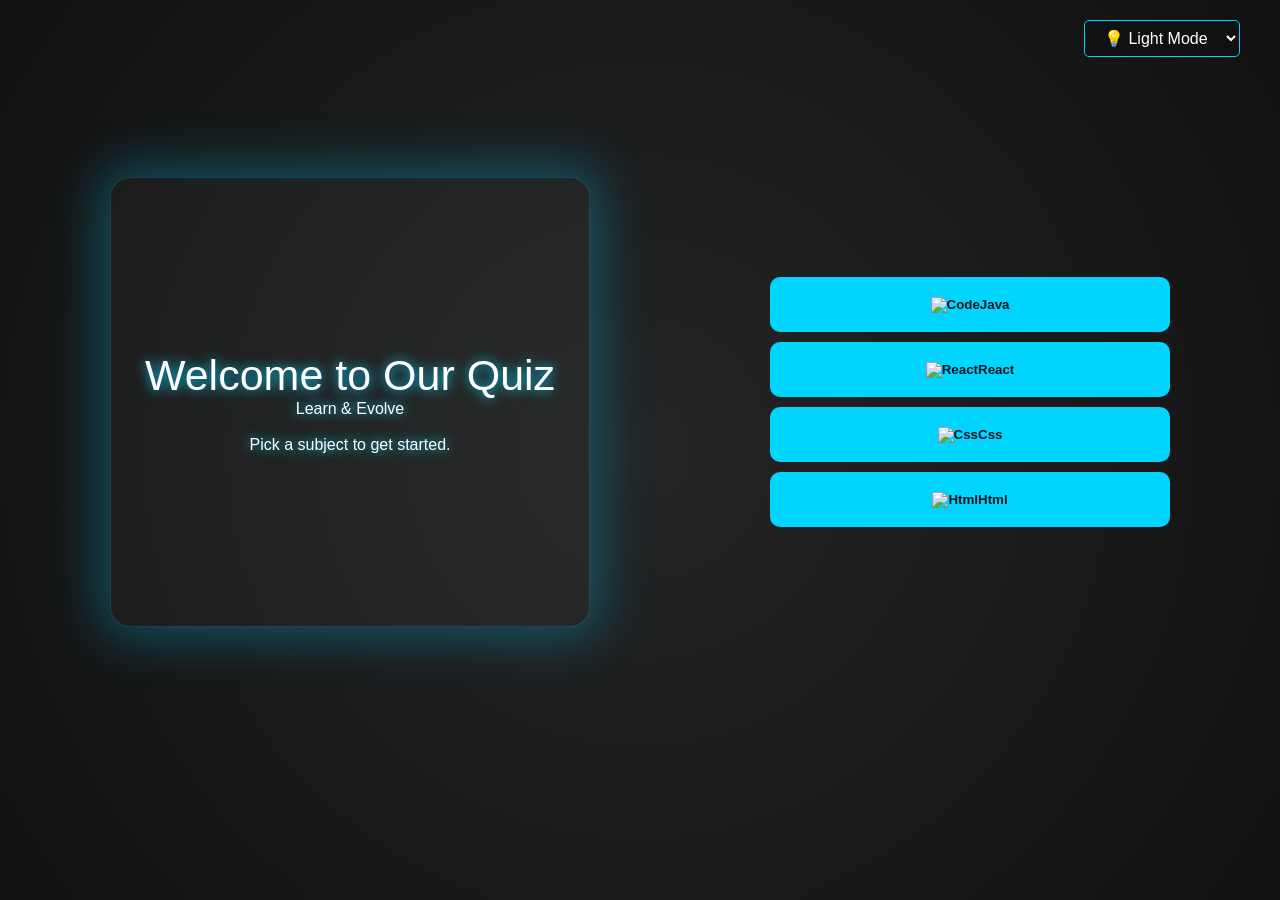
==== index.html @ b40d82ca "Version 1" ====
<!DOCTYPE html>
<html lang="en">

<head>
    <meta charset="UTF-8">
    <meta name="viewport" content="width=device-width, initial-scale=1.0">
    <title>Document</title>
    <link rel="stylesheet" href="index.css">
</head>

<body>
    <nav>
        <label>
            <select name="mode" class="dropdown">
                <option value="Light" class="option">💡 Light Mode</option>
                <option value="Dark" class ="option">🌙 Dark Mode</option>
            </select>
        </label>
    </nav>  
    <main>
        <div class ="mainbox">
            <div class="t1">Welcome to Our Quiz</div>
            <div class="boldtext"><stron>Learn & Evolve</strong></div>
                <div class="txt2"><br>Pick a subject to get started.</div>
        </div>
        
        <div class="container">
            
                <button class=" btn button1"><img src="https://rainsaxfrontend-mentor-projects.github.io/frontend-quiz-app/assets/images/icon-js.svg" alt="Code" class="img1"> Java </button>
            
                <button class=" btn button2"> <img src="https://rainsaxfrontend-mentor-projects.github.io/frontend-quiz-app/assets/images/icon-accessibility.svg" alt="React" class="img2">React</button>
            
            
                <button class="btn button3"><img src=" https://rainsaxfrontend-mentor-projects.github.io/frontend-quiz-app/assets/images/icon-css.svg" alt="Css" class="img3"> Css</button>
           
            
                <button class="btn button4"><img src="https://rainsaxfrontend-mentor-projects.github.io/frontend-quiz-app/assets/images/icon-html.svg" alt="Html" class=""> Html</button>

                
            
        </div>
    </main>

    <script src="index.js"></script>
</body>

</html>
---- index.css ----
:root {
    --backgroundcolor: radial-gradient(circle, #2c3e50 0%, #000000 100%);
    --darkbackgroundcolor: radial-gradient(circle, #232526 0%, #111111 100%);
    --accent-glow: #00d4ff;
    --accent-hover: #008fb3;
    --text-main: #ffffff;
    --btn-text: #05161a;
}

* {
    margin: 0px;
    padding: 0px;
    box-sizing: border-box;
}

body {
    background: var(--darkbackgroundcolor);
    background-attachment: fixed;
    min-height: 100vh;
    font-family: 'Segoe UI', sans-serif; 
}
nav {
    display: flex;
    justify-content: flex-end;
    padding: 20px 40px;
}

.dropdown {
    color: var(--text-main);
    background: #111; 
    border: 1px solid var(--accent-glow);
    border-radius: 5px;
    padding: 8px 15px;
    font-size: 1rem;
    cursor: pointer;
    outline: none;
    transition: 0.3s;
}

.dropdown:hover {
    box-shadow: 0 0 10px var(--accent-glow);
}


main {
    display: flex;
    justify-content: space-around; 
    align-items: center;
    margin-top: 80px;
    flex-wrap: wrap; 
    padding: 0 20px;

    
}

.mainbox {
    border: 1px solid rgba(0, 212, 255, 0.2);
    box-shadow: 0px 0px 50px 10px rgba(0, 212, 255, 0.3);
    min-height: 50vh; 
    display: flex;
    justify-content: center;
    align-items: center;
    flex-direction: column;
    border-radius: 20px;
    transition: all 0.3s ease-in-out;
    width: 90%; 
    max-width: 480px; 
    background: rgba(255, 255, 255, 0.03); 
    margin: 20px; 
    animation: slideIn 0.8s ease-out forwards;
}

.mainbox:hover {
    transform: translateY(-5px) scale(1.02); 
    box-shadow: 0px 0px 60px 20px rgba(0, 212, 255, 0.5);
}

.boldtext, .t1, .txt2 {
    color: var(--text-main);
    text-shadow: var(--accent-glow) 0 0 12px;
    text-align: center;
    padding: 0 15px;
}

.t1 { font-size: clamp(2rem, 5vw, 43px); } 


.container {
    display: flex;
    flex-direction: column;
    justify-content: center;
    align-items: center;
    width: 90%;
    max-width: 400px;
    gap: 10px;
    margin: 20px;
}

.btn {
    display: flex;
    width: 100%; 
    height: 55px;
    justify-content: center;
    align-items: center;
    border-radius: 10px;
    background-color: var(--accent-glow);
    color: var(--btn-text);
    font-weight: bold;
    border: none;
    transition: all 0.2s ease-in-out;

}

.btn:hover {
    cursor: pointer;
    background-color: var(--accent-hover);
    color: white;
    box-shadow: 0px 0px 30px var(--accent-glow);
}

/* --- ANIMATIONS --- */
.button1 { animation: wooble1 3s linear infinite; }
.button2 { animation: wooble1 3s linear 0.4s infinite; }
.button3 { animation: wooble1 3s linear 0.8s infinite; }
.button4 { animation: wooble1 3s linear 1.2s infinite; }

@keyframes wooble1 {
    0%, 50%, 100% 
    { transform: translateX(0px); }
    25% 
    { transform: translateX(10px); }
    75% 
    { transform: translateX(-10px); }
}


@media (max-width: 1000px) {
    main {
        margin-top: 50px;
        flex-direction: column; 
    }
    
    .mainbox, .container {
        margin: 20px 0;
        width: 95%; 
    }
}


@keyframes slideIn {
    0% {
        transform: translateX(-100px);
        opacity: 0;
    }
    100% {
        transform: translateX(0);
        opacity: 1;
    }
}
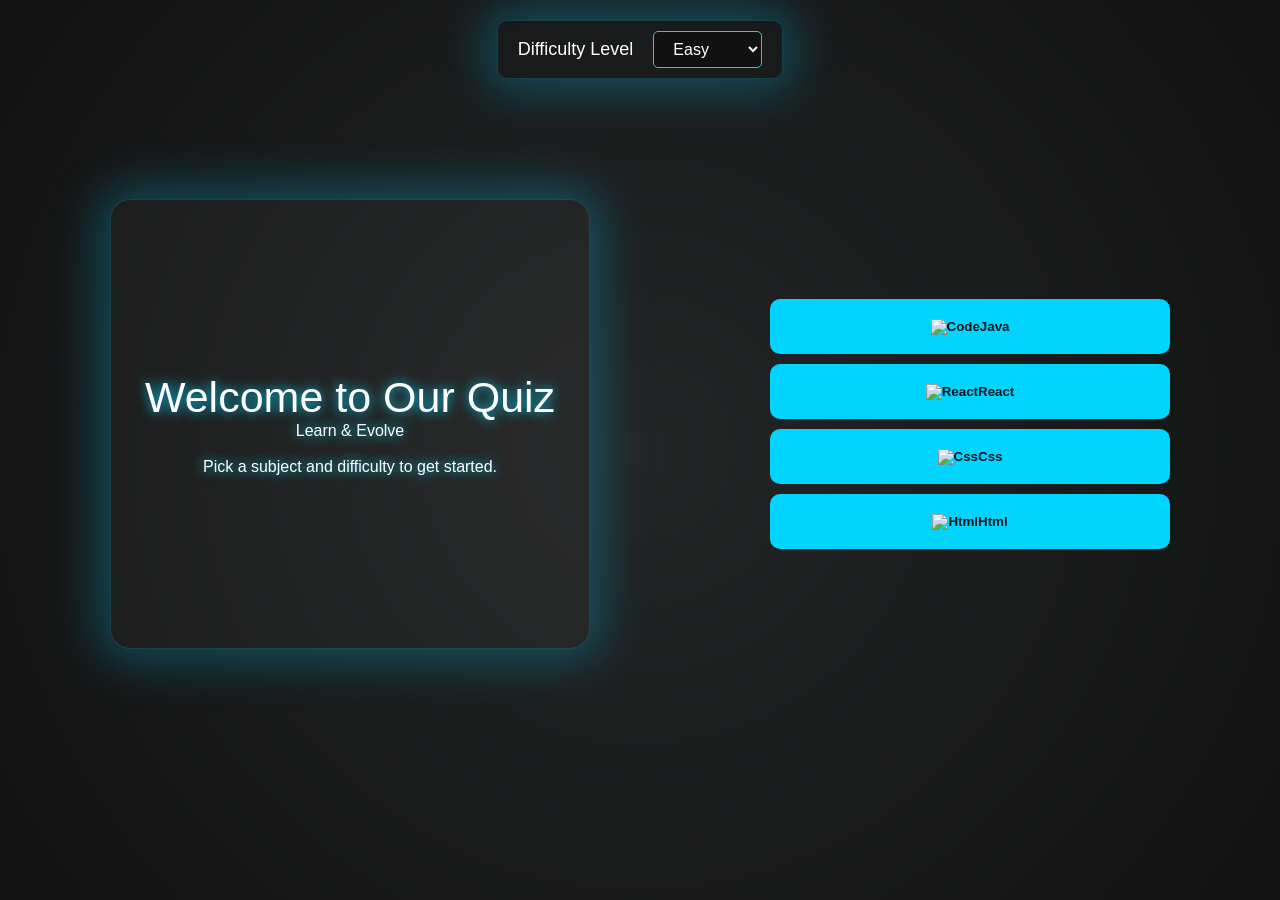
==== commit 31a7228b: "Add quiz page" ====
--- a/index.html
+++ b/index.html
@@ -1,47 +1,64 @@
-<!DOCTYPE html>
-<html lang="en">
-
-<head>
-    <meta charset="UTF-8">
-    <meta name="viewport" content="width=device-width, initial-scale=1.0">
-    <title>Document</title>
-    <link rel="stylesheet" href="index.css">
-</head>
-
-<body>
-    <nav>
-        <label>
-            <select name="mode" class="dropdown">
-                <option value="Light" class="option">💡 Light Mode</option>
-                <option value="Dark" class ="option">🌙 Dark Mode</option>
-            </select>
-        </label>
-    </nav>  
-    <main>
-        <div class ="mainbox">
-            <div class="t1">Welcome to Our Quiz</div>
-            <div class="boldtext"><stron>Learn & Evolve</strong></div>
-                <div class="txt2"><br>Pick a subject to get started.</div>
-        </div>
-        
-        <div class="container">
-            
-                <button class=" btn button1"><img src="https://rainsaxfrontend-mentor-projects.github.io/frontend-quiz-app/assets/images/icon-js.svg" alt="Code" class="img1"> Java </button>
-            
-                <button class=" btn button2"> <img src="https://rainsaxfrontend-mentor-projects.github.io/frontend-quiz-app/assets/images/icon-accessibility.svg" alt="React" class="img2">React</button>
-            
-            
-                <button class="btn button3"><img src=" https://rainsaxfrontend-mentor-projects.github.io/frontend-quiz-app/assets/images/icon-css.svg" alt="Css" class="img3"> Css</button>
-           
-            
-                <button class="btn button4"><img src="https://rainsaxfrontend-mentor-projects.github.io/frontend-quiz-app/assets/images/icon-html.svg" alt="Html" class=""> Html</button>
-
-                
-            
-        </div>
-    </main>
-
-    <script src="index.js"></script>
-</body>
-
+<!DOCTYPE html>
+<html lang="en">
+
+<head>
+    <meta charset="UTF-8">
+    <meta name="viewport" content="width=device-width, initial-scale=1.0">
+    <title>Document</title>
+    <link rel="stylesheet" href="index.css">
+</head>
+
+<body>
+    <nav>
+
+        <div class="nav-container">
+            <div class="difficulty-level">
+                <div class="text-nav">
+                    <!-- <p class="tex">Difficulty Level</p> -->
+                     <label for="difficulty" class="text-nav">Difficulty Level</label>
+                </div>
+                <div>
+                    <label>
+                        <select name="difficultyOfQuiz" class="dropdown">
+                            <!-- <option value="">Select Difficulty</option> -->
+                            <option value="Easy" class="option">Easy</option>
+                            <option value="Medium" class ="option">Medium</option>
+                            <option value="Hard" class ="option">Hard</option>
+                        </select>
+                        <!-- <select name="mode" class="dropdown">
+                            <option value="Light" class="option">💡 Light Mode</option>
+                            <option value="Dark" class ="option">🌙 Dark Mode</option>
+                        </select> -->
+                    </label>
+                </div>
+            </div>
+        </div>
+
+    </nav>  
+    <main>
+        <div class ="mainbox">
+            <div class="t1">Welcome to Our Quiz</div>
+            <div class="boldtext"><stron>Learn & Evolve</strong></div>
+                <div class="txt2"><br>Pick a subject and difficulty to get started.</div>
+        </div>
+        
+        <div class="container">
+                <button class=" btn button1"><img src="https://rainsaxfrontend-mentor-projects.github.io/frontend-quiz-app/assets/images/icon-js.svg" alt="Code" class="img1"> Java </button>
+            
+                <button class=" btn button2"> <img src="https://rainsaxfrontend-mentor-projects.github.io/frontend-quiz-app/assets/images/icon-accessibility.svg" alt="React" class="img2">React</button>
+            
+            
+                <button class="btn button3"><img src=" https://rainsaxfrontend-mentor-projects.github.io/frontend-quiz-app/assets/images/icon-css.svg" alt="Css" class="img3"> Css</button>
+           
+            
+                <button class="btn button4"><img src="https://rainsaxfrontend-mentor-projects.github.io/frontend-quiz-app/assets/images/icon-html.svg" alt="Html" class=""> Html</button>
+
+                
+            
+        </div>
+    </main>
+
+    <script src="index.js"></script>
+</body>
+
 </html>
--- a/index.css
+++ b/index.css
@@ -1,159 +1,209 @@
-:root {
-    --backgroundcolor: radial-gradient(circle, #2c3e50 0%, #000000 100%);
-    --darkbackgroundcolor: radial-gradient(circle, #232526 0%, #111111 100%);
-    --accent-glow: #00d4ff;
-    --accent-hover: #008fb3;
-    --text-main: #ffffff;
-    --btn-text: #05161a;
-}
-
-* {
-    margin: 0px;
-    padding: 0px;
-    box-sizing: border-box;
-}
-
-body {
-    background: var(--darkbackgroundcolor);
-    background-attachment: fixed;
-    min-height: 100vh;
-    font-family: 'Segoe UI', sans-serif; 
-}
-nav {
-    display: flex;
-    justify-content: flex-end;
-    padding: 20px 40px;
-}
-
-.dropdown {
-    color: var(--text-main);
-    background: #111; 
-    border: 1px solid var(--accent-glow);
-    border-radius: 5px;
-    padding: 8px 15px;
-    font-size: 1rem;
-    cursor: pointer;
-    outline: none;
-    transition: 0.3s;
-}
-
-.dropdown:hover {
-    box-shadow: 0 0 10px var(--accent-glow);
-}
-
-
-main {
-    display: flex;
-    justify-content: space-around; 
-    align-items: center;
-    margin-top: 80px;
-    flex-wrap: wrap; 
-    padding: 0 20px;
-
-    
-}
-
-.mainbox {
-    border: 1px solid rgba(0, 212, 255, 0.2);
-    box-shadow: 0px 0px 50px 10px rgba(0, 212, 255, 0.3);
-    min-height: 50vh; 
-    display: flex;
-    justify-content: center;
-    align-items: center;
-    flex-direction: column;
-    border-radius: 20px;
-    transition: all 0.3s ease-in-out;
-    width: 90%; 
-    max-width: 480px; 
-    background: rgba(255, 255, 255, 0.03); 
-    margin: 20px; 
-    animation: slideIn 0.8s ease-out forwards;
-}
-
-.mainbox:hover {
-    transform: translateY(-5px) scale(1.02); 
-    box-shadow: 0px 0px 60px 20px rgba(0, 212, 255, 0.5);
-}
-
-.boldtext, .t1, .txt2 {
-    color: var(--text-main);
-    text-shadow: var(--accent-glow) 0 0 12px;
-    text-align: center;
-    padding: 0 15px;
-}
-
-.t1 { font-size: clamp(2rem, 5vw, 43px); } 
-
-
-.container {
-    display: flex;
-    flex-direction: column;
-    justify-content: center;
-    align-items: center;
-    width: 90%;
-    max-width: 400px;
-    gap: 10px;
-    margin: 20px;
-}
-
-.btn {
-    display: flex;
-    width: 100%; 
-    height: 55px;
-    justify-content: center;
-    align-items: center;
-    border-radius: 10px;
-    background-color: var(--accent-glow);
-    color: var(--btn-text);
-    font-weight: bold;
-    border: none;
-    transition: all 0.2s ease-in-out;
-
-}
-
-.btn:hover {
-    cursor: pointer;
-    background-color: var(--accent-hover);
-    color: white;
-    box-shadow: 0px 0px 30px var(--accent-glow);
-}
-
-/* --- ANIMATIONS --- */
-.button1 { animation: wooble1 3s linear infinite; }
-.button2 { animation: wooble1 3s linear 0.4s infinite; }
-.button3 { animation: wooble1 3s linear 0.8s infinite; }
-.button4 { animation: wooble1 3s linear 1.2s infinite; }
-
-@keyframes wooble1 {
-    0%, 50%, 100% 
-    { transform: translateX(0px); }
-    25% 
-    { transform: translateX(10px); }
-    75% 
-    { transform: translateX(-10px); }
-}
-
-
-@media (max-width: 1000px) {
-    main {
-        margin-top: 50px;
-        flex-direction: column; 
-    }
-    
-    .mainbox, .container {
-        margin: 20px 0;
-        width: 95%; 
-    }
-}
-
-
-@keyframes slideIn {
-    0% {
-        transform: translateX(-100px);
-        opacity: 0;
-    }
-    100% {
-        transform: translateX(0);
-        opacity: 1;
-    }
-}
+:root {
+    --backgroundcolor: radial-gradient(circle, #2c3e50 0%, #000000 100%);
+    --darkbackgroundcolor: radial-gradient(circle, #232526 0%, #111111 100%);
+    --accent-glow: #00d4ff;
+    --accent-hover: #008fb3;
+    --text-main: #ffffff;
+    --btn-text: #05161a;
+}
+
+* {
+    margin: 0px;
+    padding: 0px;
+    box-sizing: border-box;
+}
+
+
+.nav-container{
+    width: 100%;
+    display: flex;
+    align-items: center;
+    justify-content:center;
+}
+.difficulty-level{
+    /* width: ; */
+    border: 1px solid rgba(0, 212, 255, 0.2);
+    box-shadow: 0px 0px 50px 10px rgba(0, 212, 255, 0.3);
+    /* border: 1px solid #4e5658; */
+    border-radius: 10px;
+    padding: 10px 20px;
+    display: flex;
+    align-items: center;
+    /* justify-content: space-between; */
+    gap: 20px;
+    transition: all 0.3s ease-in-out;
+}
+.difficulty-level:hover{
+    box-shadow: 0px 0px 60px 15px rgba(0, 212, 255, 0.5);
+}
+.text-nav{
+    /* border: 1px solid var(--accent-glow);
+    border-radius: 5px; */
+    /* padding: 10px; */
+    display: flex;
+    justify-content: center;
+    font-size: large;
+    align-items: center;
+    color: var(--text-main);
+    /* margin-right: 15px; */
+}
+
+
+body {
+    background: var(--darkbackgroundcolor);
+    background-attachment: fixed;
+    min-height: 100vh;
+    font-family: 'Segoe UI', sans-serif; 
+}
+nav {
+    display: flex;
+    justify-content: flex-end;
+    padding: 20px 40px;
+}
+
+.dropdown {
+    /* width: 100%;  */
+    color: var(--text-main);
+    background: #111; 
+    /* border: 1px solid #4e5658; */
+    border: 1px solid var(--accent-glow);
+    border-radius: 5px;
+    padding: 8px 15px;
+    font-size: 1rem;
+    cursor: pointer;
+    outline: none;
+    transition: 0.3s;
+}
+
+/* .dropdown {
+    color: var(--text-main);
+    background: #111; 
+    border: 1px solid var(--accent-glow);
+    border-radius: 5px;
+    padding: 8px 15px;
+    font-size: 1rem;
+    cursor: pointer;
+    outline: none;
+    transition: 0.3s;
+} */
+
+/* .dropdown:hover {
+    box-shadow: 0 0 10px var(--accent-glow);
+} */
+
+
+main {
+    display: flex;
+    justify-content: space-around; 
+    align-items: center;
+    margin-top: 80px;
+    flex-wrap: wrap; 
+    padding: 0 20px;
+
+    
+}
+
+.mainbox {
+    border: 1px solid rgba(0, 212, 255, 0.2);
+    box-shadow: 0px 0px 50px 10px rgba(0, 212, 255, 0.3);
+    min-height: 50vh; 
+    display: flex;
+    justify-content: center;
+    align-items: center;
+    flex-direction: column;
+    border-radius: 20px;
+    transition: all 0.3s ease-in-out;
+    width: 90%; 
+    max-width: 480px; 
+    background: rgba(255, 255, 255, 0.03); 
+    margin: 20px; 
+    animation: slideIn 0.8s ease-out forwards;
+}
+
+.mainbox:hover {
+    transform: translateY(-5px) scale(1.02); 
+    box-shadow: 0px 0px 60px 20px rgba(0, 212, 255, 0.5);
+}
+
+.boldtext, .t1, .txt2 {
+    color: var(--text-main);
+    text-shadow: var(--accent-glow) 0 0 12px;
+    text-align: center;
+    padding: 0 15px;
+}
+
+.t1 { font-size: clamp(2rem, 5vw, 43px); } 
+
+
+.container {
+    display: flex;
+    flex-direction: column;
+    justify-content: center;
+    align-items: center;
+    width: 90%;
+    max-width: 400px;
+    gap: 10px;
+    margin: 20px;
+}
+
+.btn {
+    display: flex;
+    width: 100%; 
+    height: 55px;
+    justify-content: center;
+    align-items: center;
+    border-radius: 10px;
+    background-color: var(--accent-glow);
+    color: var(--btn-text);
+    font-weight: bold;
+    border: none;
+    transition: all 0.2s ease-in-out;
+
+}
+
+.btn:hover {
+    cursor: pointer;
+    background-color: var(--accent-hover);
+    color: white;
+    box-shadow: 0px 0px 30px var(--accent-glow);
+}
+
+/* --- ANIMATIONS --- */
+.button1 { animation: wooble1 3s linear infinite; }
+.button2 { animation: wooble1 3s linear 0.4s infinite; }
+.button3 { animation: wooble1 3s linear 0.8s infinite; }
+.button4 { animation: wooble1 3s linear 1.2s infinite; }
+
+@keyframes wooble1 {
+    0%, 50%, 100% 
+    { transform: translateX(0px); }
+    25% 
+    { transform: translateX(10px); }
+    75% 
+    { transform: translateX(-10px); }
+}
+
+
+@media (max-width: 1000px) {
+    main {
+        margin-top: 50px;
+        flex-direction: column; 
+    }
+    
+    .mainbox, .container {
+        margin: 20px 0;
+        width: 95%; 
+    }
+}
+
+
+@keyframes slideIn {
+    0% {
+        transform: translateX(-100px);
+        opacity: 0;
+    }
+    100% {
+        transform: translateX(0);
+        opacity: 1;
+    }
+}
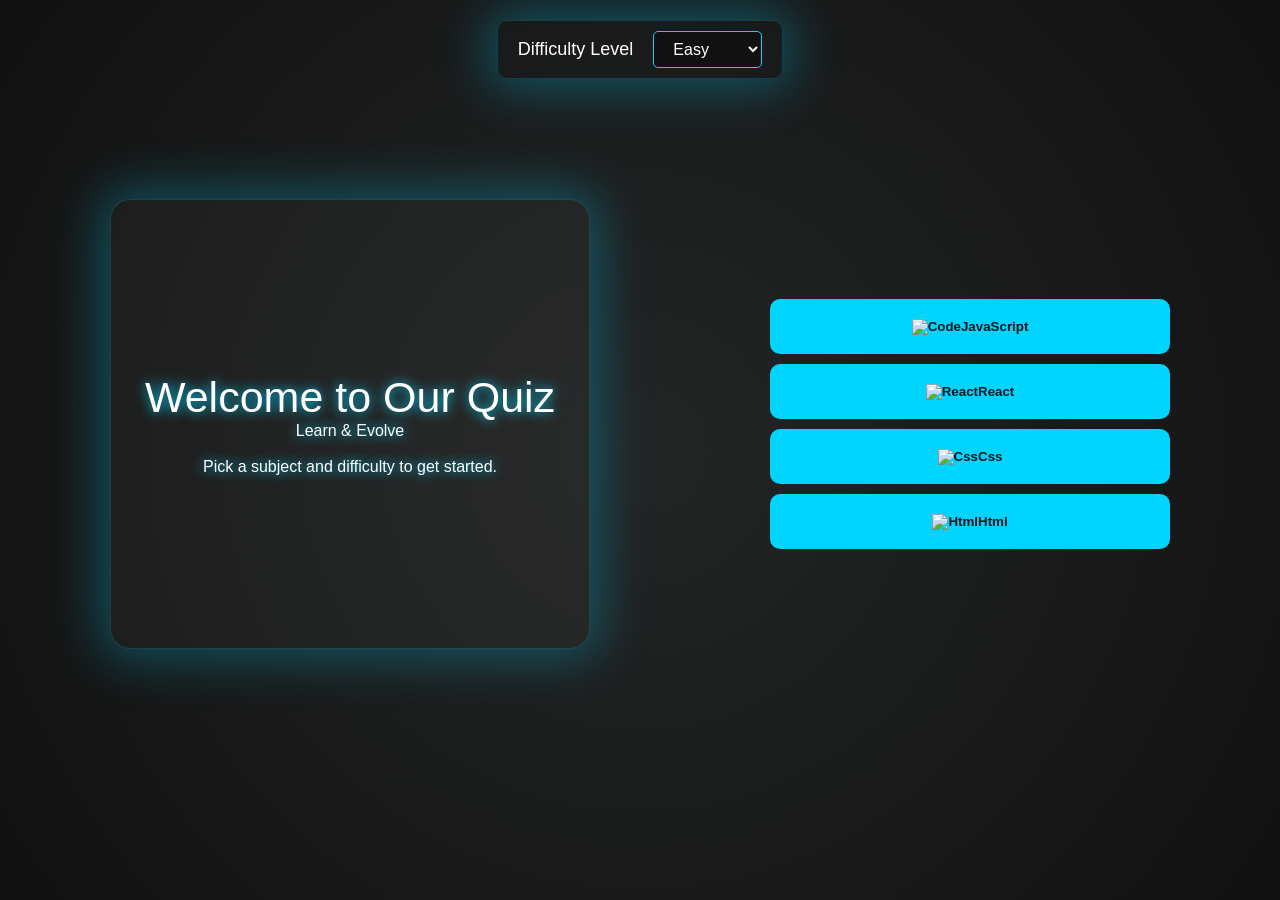
==== commit 6650a2d5: "Add javascript to index and quiz_page" ====
--- a/index.html
+++ b/index.html
@@ -4,7 +4,7 @@
 <head>
     <meta charset="UTF-8">
     <meta name="viewport" content="width=device-width, initial-scale=1.0">
-    <title>Document</title>
+    <title>Home Page</title>
     <link rel="stylesheet" href="index.css">
 </head>
 
@@ -19,16 +19,12 @@
                 </div>
                 <div>
                     <label>
-                        <select name="difficultyOfQuiz" class="dropdown">
+                        <select name="difficultyOfQuiz" class="difficulty-dropdown">
                             <!-- <option value="">Select Difficulty</option> -->
-                            <option value="Easy" class="option">Easy</option>
-                            <option value="Medium" class ="option">Medium</option>
-                            <option value="Hard" class ="option">Hard</option>
+                            <option value="easy" class="option">Easy</option>
+                            <option value="medium" class ="option">Medium</option>
+                            <option value="hard" class ="option">Hard</option>
                         </select>
-                        <!-- <select name="mode" class="dropdown">
-                            <option value="Light" class="option">💡 Light Mode</option>
-                            <option value="Dark" class ="option">🌙 Dark Mode</option>
-                        </select> -->
                     </label>
                 </div>
             </div>
@@ -43,18 +39,13 @@
         </div>
         
         <div class="container">
-                <button class=" btn button1"><img src="https://rainsaxfrontend-mentor-projects.github.io/frontend-quiz-app/assets/images/icon-js.svg" alt="Code" class="img1"> Java </button>
+                <button class=" btn" id="button-js"><img src="https://rainsaxfrontend-mentor-projects.github.io/frontend-quiz-app/assets/images/icon-js.svg" alt="Code" class="img1"> JavaScript</button>
+
+                <button class="btn" id="button-react"> <img src="https://rainsaxfrontend-mentor-projects.github.io/frontend-quiz-app/assets/images/icon-accessibility.svg" alt="React" class="img2">React</button>
+                
+                <button class="btn" id="button-css"><img src=" https://rainsaxfrontend-mentor-projects.github.io/frontend-quiz-app/assets/images/icon-css.svg" alt="Css" class="img3"> Css</button>
             
-                <button class=" btn button2"> <img src="https://rainsaxfrontend-mentor-projects.github.io/frontend-quiz-app/assets/images/icon-accessibility.svg" alt="React" class="img2">React</button>
-            
-            
-                <button class="btn button3"><img src=" https://rainsaxfrontend-mentor-projects.github.io/frontend-quiz-app/assets/images/icon-css.svg" alt="Css" class="img3"> Css</button>
-           
-            
-                <button class="btn button4"><img src="https://rainsaxfrontend-mentor-projects.github.io/frontend-quiz-app/assets/images/icon-html.svg" alt="Html" class=""> Html</button>
-
-                
-            
+                <button class="btn" id="button-html"><img src="https://rainsaxfrontend-mentor-projects.github.io/frontend-quiz-app/assets/images/icon-html.svg" alt="Html" class=""> Html</button>         
         </div>
     </main>
 
--- a/index.css
+++ b/index.css
@@ -61,7 +61,7 @@
     padding: 20px 40px;
 }
 
-.dropdown {
+.difficulty-dropdown {
     /* width: 100%;  */
     color: var(--text-main);
     background: #111; 
@@ -146,6 +146,11 @@
     margin: 20px;
 }
 
+/* .container a{
+    width: 100%;
+    text-decoration: none;
+} */
+
 .btn {
     display: flex;
     width: 100%; 
@@ -169,10 +174,10 @@
 }
 
 /* --- ANIMATIONS --- */
-.button1 { animation: wooble1 3s linear infinite; }
-.button2 { animation: wooble1 3s linear 0.4s infinite; }
-.button3 { animation: wooble1 3s linear 0.8s infinite; }
-.button4 { animation: wooble1 3s linear 1.2s infinite; }
+#button-js { animation: wooble1 3s linear infinite; }
+#button-react { animation: wooble1 3s linear 0.4s infinite; }
+#button-css { animation: wooble1 3s linear 0.8s infinite; }
+#button-html { animation: wooble1 3s linear 1.2s infinite; }
 
 @keyframes wooble1 {
     0%, 50%, 100% 
